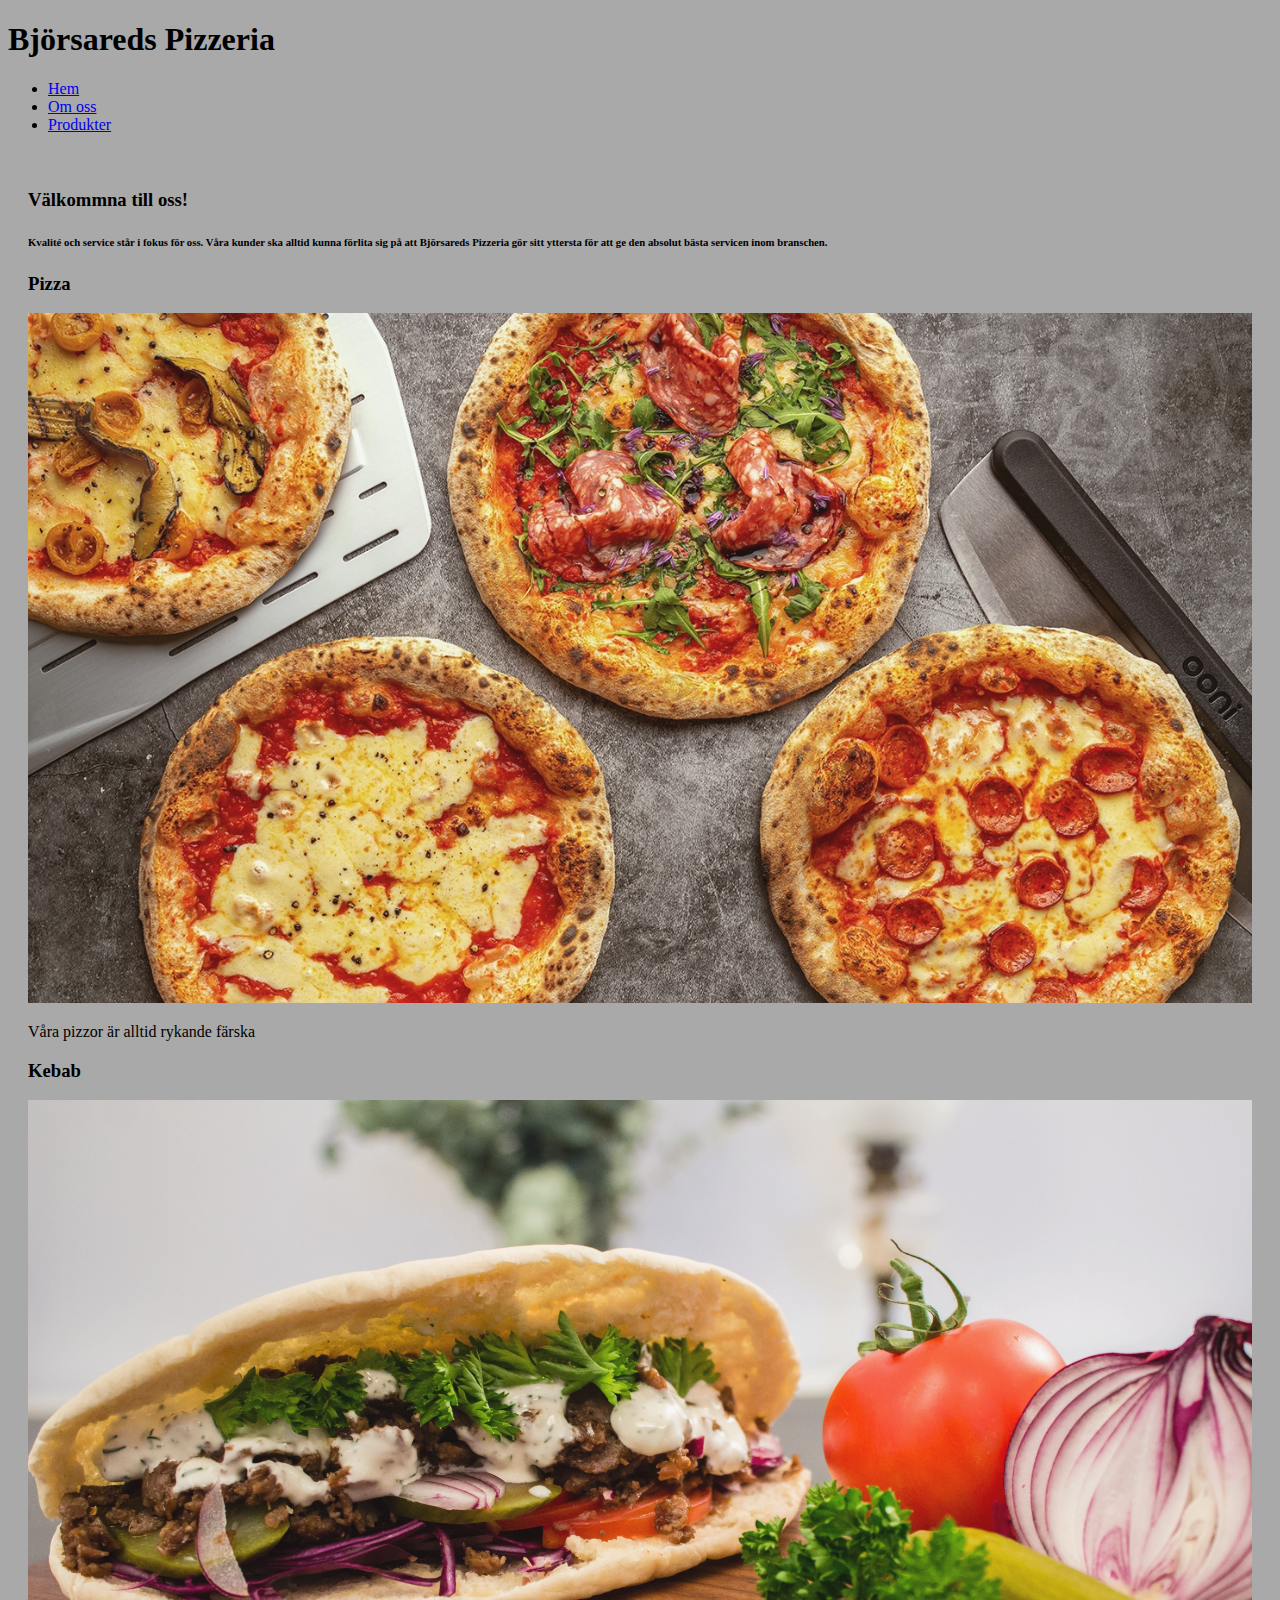
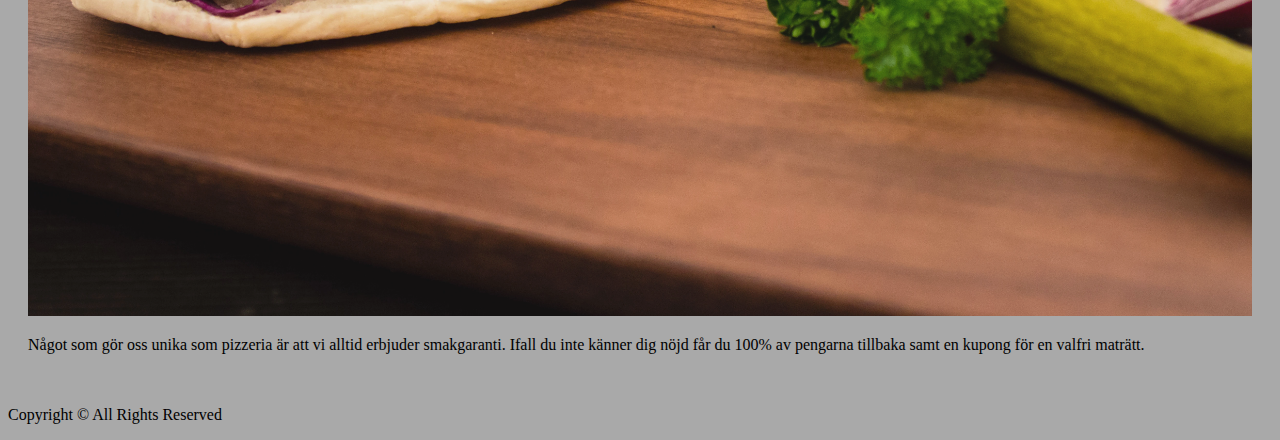
==== Index.html @ 217a0ff3 "upd" ====
<!DOCTYPE html>
<html lang="en">
  <head>
    <meta charset="UTF-8" />
    <meta name="viewport" content="width=device-width, initial-scale=1.0" />
    <link
      href="https://cdn.jsdelivr.net/npm/bootstrap@5.2.3/dist/css/bootstrap.min.css"
      rel="stylesheet"
      integrity="sha384-rbsA2VBKQhggwzxH7pPCaAqO46MgnOM80zW1RWuH61DGLwZJEdK2Kadq2F9CUG65"
      crossorigin="anonymous"
    />
    <link defer rel="stylesheet" href="./Styles/IndexStyle.css" />

    <title>Responsive Image Example</title>
  </head>
  <body>
    <h1 class="text-center">Björsareds Pizzeria</h1>
    <nav class="navbar navbar-expand-sm bg-dark navbar-dark">
      <div class="container-fluid">
        <ul class="navbar-nav">
          <li class="nav-item">
            <a class="nav-link active" href="#">Hem</a>
          </li>
          <li class="nav-item">
            <a class="nav-link" href="./html/AboutUsTab.html">Om oss</a>
          </li>
          <li class="nav-item">
            <a class="nav-link" href="./html/ProductTab.html">Produkter</a>
          </li>
        </ul>
      </div>
    </nav>

    <div class="container">
      <div class="col">
        <h3 class="text-center">Välkommna till oss!</h3>
        <h6>
          Kvalité och service står i fokus för oss. Våra kunder ska alltid kunna
          förlita sig på att Björsareds Pizzeria gör sitt yttersta för att ge
          den absolut bästa servicen inom branschen.
        </h6>
        <h3 class="text-center">Pizza</h3>
        <img
          class="img-fluid"
          src="./images/PizzaIndex.webp"
          alt="Pizza Image"
          loading="lazy"
        />
        <p>Våra pizzor är alltid rykande färska</p>
        <h3 class="text-center">Kebab</h3>
        <img
          class="img-fluid"
          src="./images/PitaIndex.webp"
          alt="Pizza Image"
          loading="lazy"
        />
        <p>
          Något som gör oss unika som pizzeria är att vi alltid erbjuder
          smakgaranti. Ifall du inte känner dig nöjd får du 100% av pengarna
          tillbaka samt en kupong för en valfri maträtt.
        </p>
      </div>
    </div>

    <div class="mt-5 p-4 bg-dark text-white text-center">
      <p>Copyright © All Rights Reserved</p>
    </div>

    <script
      src="https://cdn.jsdelivr.net/npm/bootstrap@5.2.3/dist/js/bootstrap.bundle.min.js"
      integrity="sha384-kenU1KFdBIe4zVF0s0G1M5b4hcpxyD9F7jL+jjXkk+Q2h455rYXK/7HAuoJl+0I4"
      crossorigin="anonymous"
    ></script>
  </body>
</html>
---- Styles/IndexStyle.css ----
/* styles.css */

.img-fluid {
    max-width: 100%;
    height: auto;
    opacity: 90%;
}

.col {
    padding: 20px;
}

body{
    background-color:darkgray;
}

.img{
    border-radius: 30%;
}
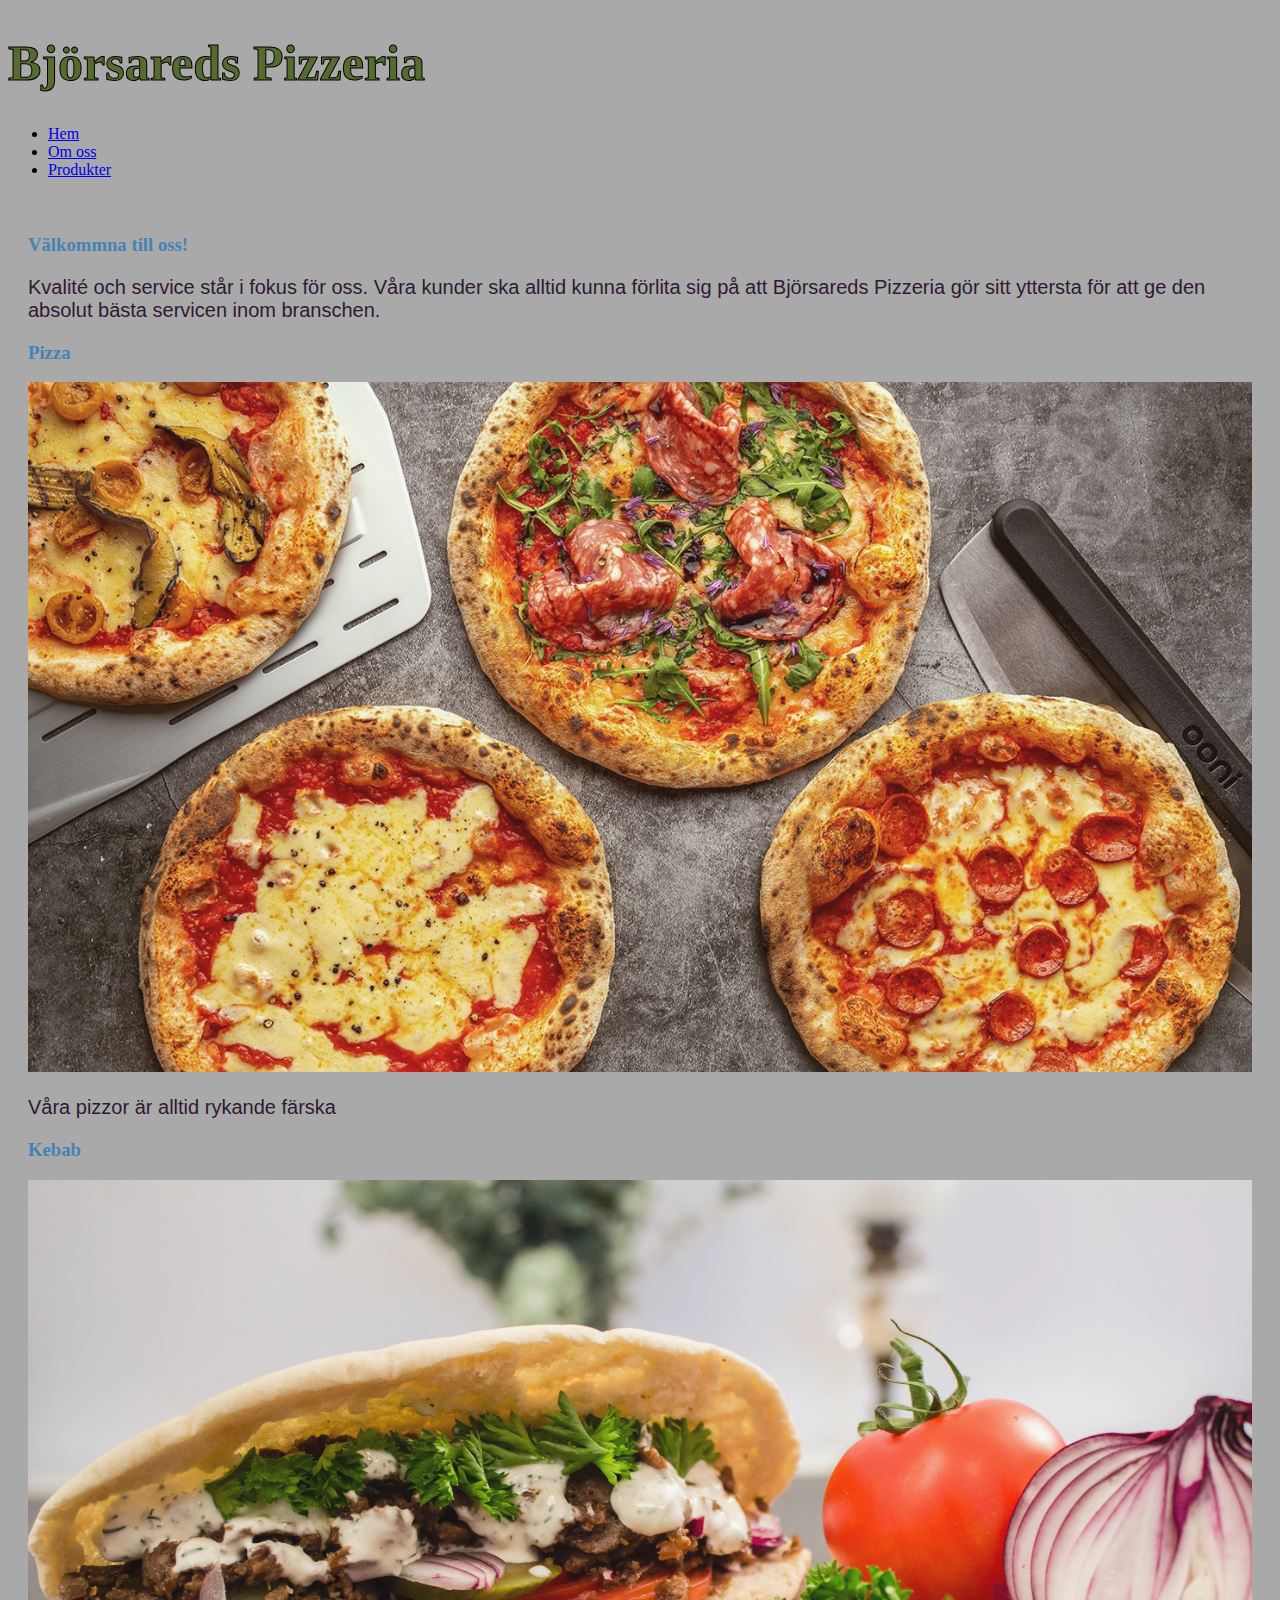
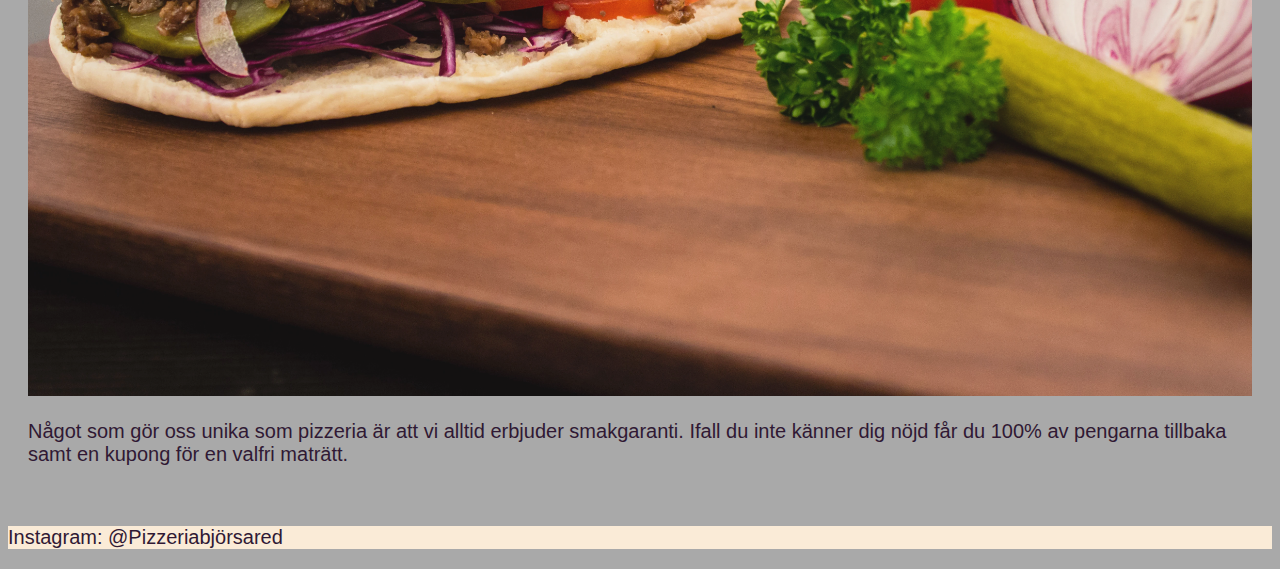
==== commit 1861199e: "h" ====
--- a/Index.html
+++ b/Index.html
@@ -34,11 +34,11 @@
     <div class="container">
       <div class="col">
         <h3 class="text-center">Välkommna till oss!</h3>
-        <h6>
+        <p>
           Kvalité och service står i fokus för oss. Våra kunder ska alltid kunna
           förlita sig på att Björsareds Pizzeria gör sitt yttersta för att ge
           den absolut bästa servicen inom branschen.
-        </h6>
+        </p>
         <h3 class="text-center">Pizza</h3>
         <img
           class="img-fluid"
@@ -61,11 +61,11 @@
         </p>
       </div>
     </div>
-
-    <div class="mt-5 p-4 bg-dark text-white text-center">
-      <p>Copyright © All Rights Reserved</p>
-    </div>
-
+    <footer>
+      <div class="mt-5 p-4 text-center">
+        <p>Instagram: @Pizzeriabjörsared</p>
+      </div>
+    </footer>
     <script
       src="https://cdn.jsdelivr.net/npm/bootstrap@5.2.3/dist/js/bootstrap.bundle.min.js"
       integrity="sha384-kenU1KFdBIe4zVF0s0G1M5b4hcpxyD9F7jL+jjXkk+Q2h455rYXK/7HAuoJl+0I4"
--- a/Styles/IndexStyle.css
+++ b/Styles/IndexStyle.css
@@ -1,4 +1,9 @@
-/* styles.css */
+h1{
+    color: darkolivegreen;
+        font-size: 50px;
+        -webkit-text-stroke-width: 1px;
+        -webkit-text-stroke-color: black;
+}
 
 .img-fluid {
     max-width: 100%;
@@ -16,4 +21,20 @@
 
 .img{
     border-radius: 30%;
+}
+p {
+    font-family: 'Franklin Gothic Medium', 'Arial Narrow', Arial, sans-serif;
+
+}
+h3{
+    color: steelblue;
+}
+p{
+    color: #301934;
+    -webkit-text-stroke-width: 0px;
+    -webkit-text-stroke-color: black;
+    font-size: 20px;
+}
+footer{
+    background-color: antiquewhite;
 }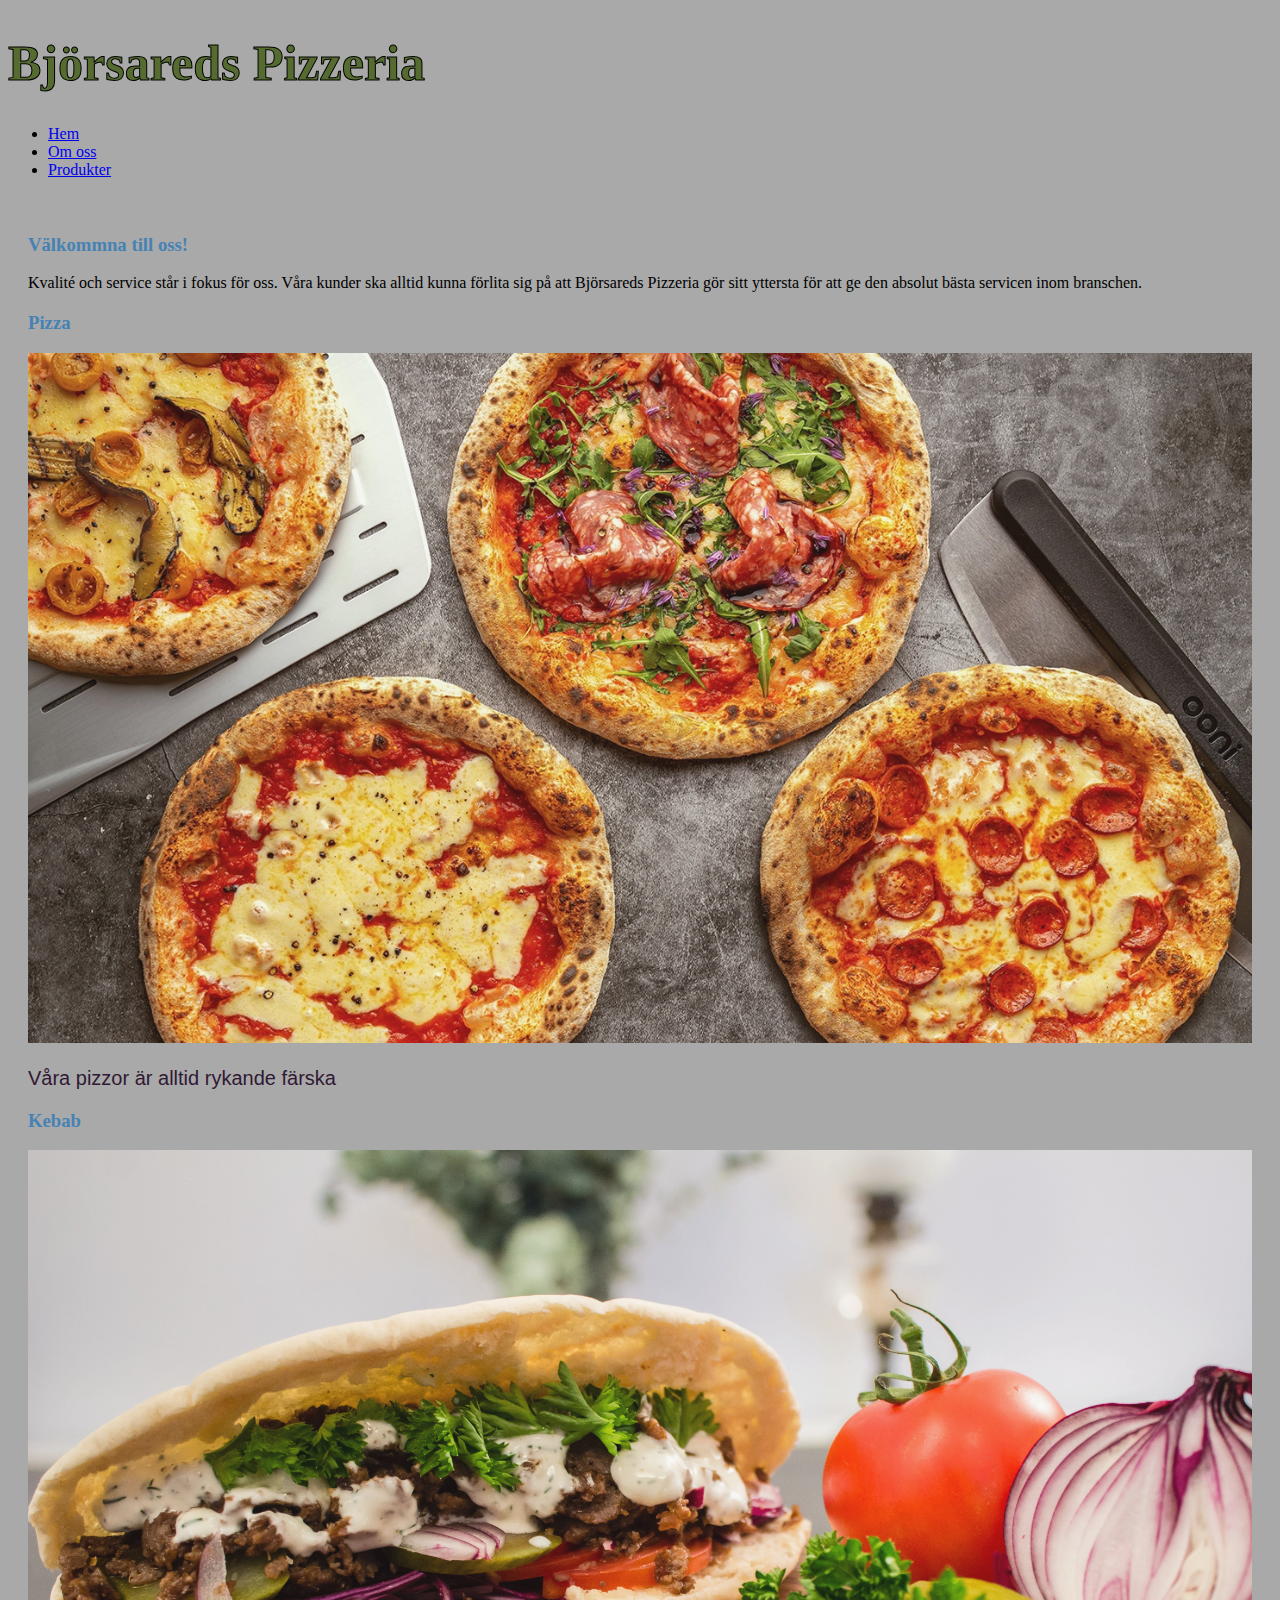
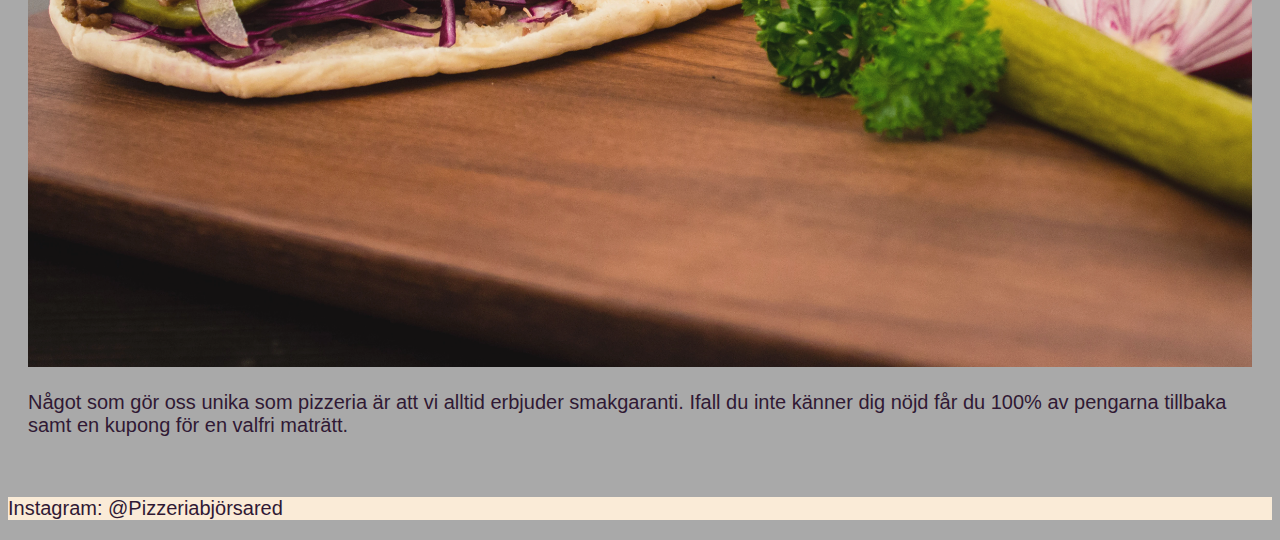
==== commit fec7e57b: "w" ====
--- a/Index.html
+++ b/Index.html
@@ -11,7 +11,7 @@
     />
     <link defer rel="stylesheet" href="./Styles/IndexStyle.css" />
 
-    <title>Responsive Image Example</title>
+    <title>Björsareds pizzeria</title>
   </head>
   <body>
     <h1 class="text-center">Björsareds Pizzeria</h1>
@@ -28,13 +28,12 @@
             <a class="nav-link" href="./html/ProductTab.html">Produkter</a>
           </li>
         </ul>
-      </div>
+      </div> 
     </nav>
 
     <div class="container">
       <div class="col">
         <h3 class="text-center">Välkommna till oss!</h3>
-        <p>
           Kvalité och service står i fokus för oss. Våra kunder ska alltid kunna
           förlita sig på att Björsareds Pizzeria gör sitt yttersta för att ge
           den absolut bästa servicen inom branschen.
--- a/Styles/IndexStyle.css
+++ b/Styles/IndexStyle.css
@@ -22,19 +22,23 @@
 .img{
     border-radius: 30%;
 }
+
 p {
     font-family: 'Franklin Gothic Medium', 'Arial Narrow', Arial, sans-serif;
 
 }
+
 h3{
     color: steelblue;
 }
+
 p{
     color: #301934;
     -webkit-text-stroke-width: 0px;
     -webkit-text-stroke-color: black;
     font-size: 20px;
 }
+
 footer{
     background-color: antiquewhite;
 }